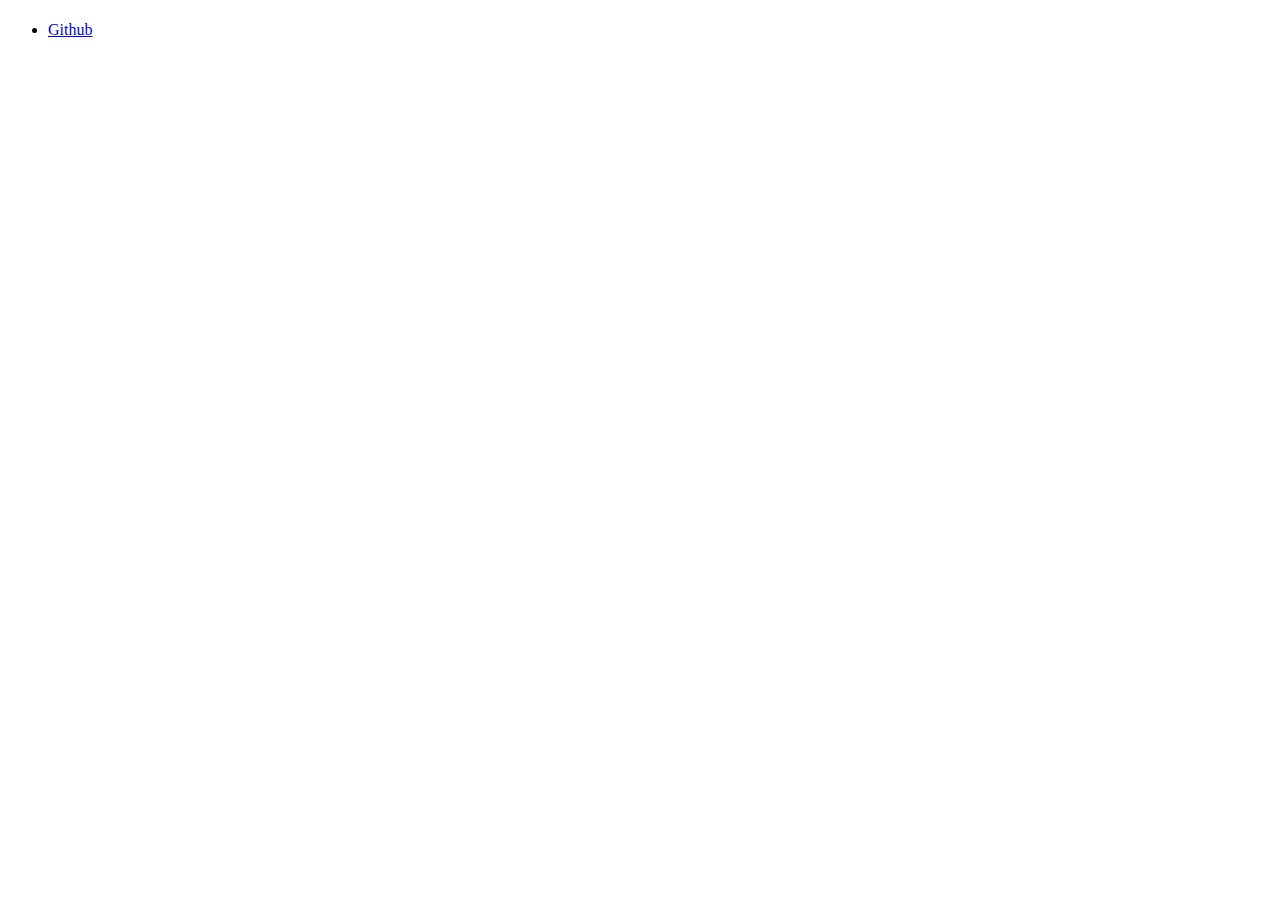
==== index.html @ f7fac328 "Built pages" ====
<!DOCTYPE html>
<html>
	<head>
		<title pid="title"></title>
		<link rel="stylesheet" type="text/css" href="styles.css"/>
		<script src="main.js"></script>
	</head>
	<body>
		<header>
			<h1 pid="title"></h1>
		</header>
		<main>
			<h2 pid="languagesel.header"></h2>
			<div id="languages">
			</div>
		</main>
		<script>
window.addEventListener('configLoad', _ => {
	for (const lang of configCache.languages) {
		let btn = document.createElement("a");
		btn.setAttribute("class","linkbutton");
		btn.setAttribute("href","quiz.html");
		btn.onclick = _ => localStorage.setItem('lang', lang.lid)
		btn.innerHTML = lang.name;
		document.getElementById("languages").appendChild(btn);
	}
})
		</script>
		<footer>	
			<nav>
				<ul>
					<li><a href="https://github.com/deekts/political-hexadecaract/">Github</a></li>
				</ul>
			</nav>	
		</footer>
	</body>
</html>
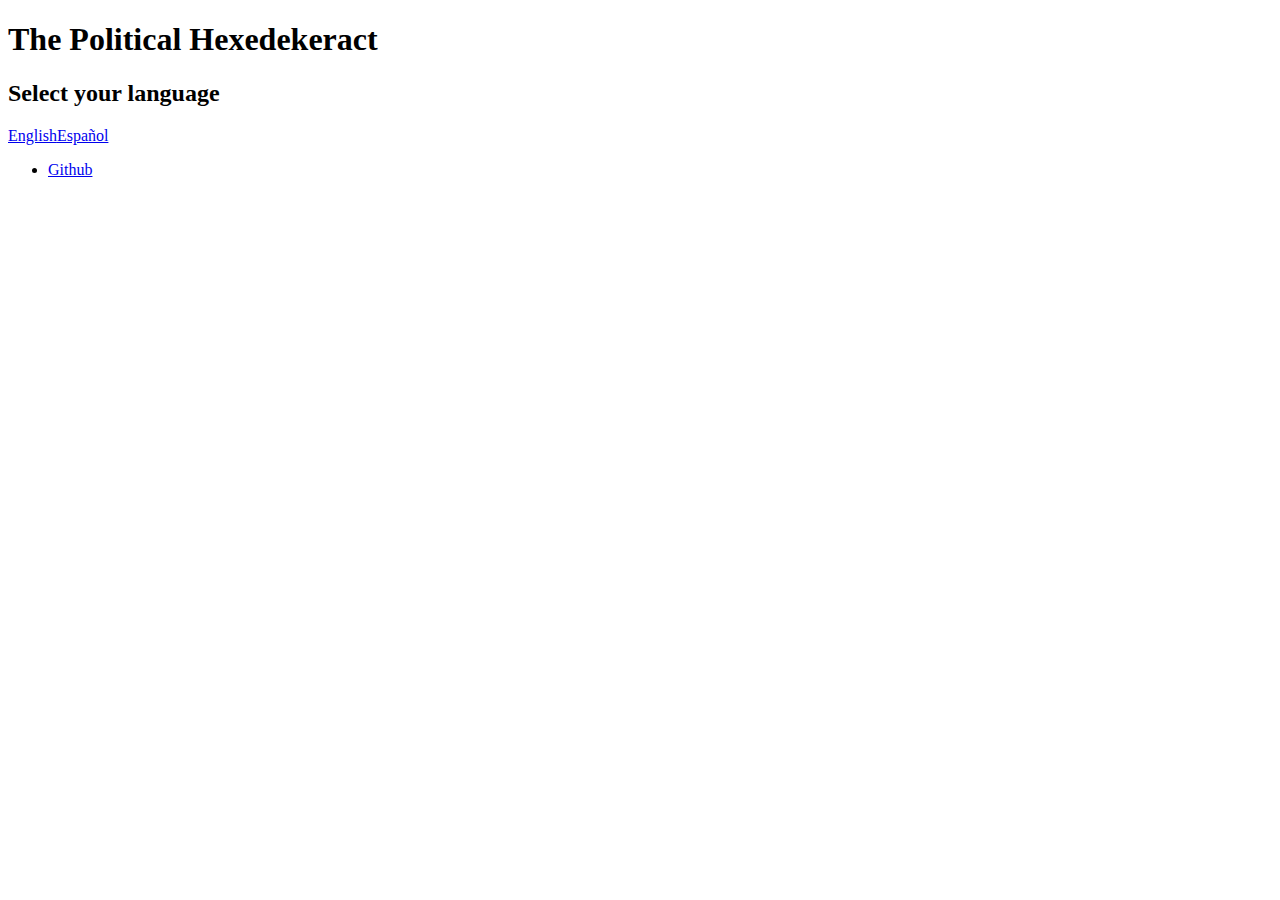
==== commit 257df038: "Built pages" ====
--- a/index.html
+++ b/index.html
@@ -16,14 +16,21 @@
 		</main>
 		<script>
 window.addEventListener('configLoad', _ => {
+	let fragment = new DocumentFragment()
+
 	for (const lang of configCache.languages) {
 		let btn = document.createElement("a");
 		btn.setAttribute("class","linkbutton");
 		btn.setAttribute("href","quiz.html");
-		btn.onclick = _ => localStorage.setItem('lang', lang.lid)
+		btn.onclick = _ => {
+			localStorage.setItem('lang', lang.lid)
+			cacheFile(`localisation/${lang.lid}.json`, 'localisation', 'localisationCache')
+		}
 		btn.innerHTML = lang.name;
-		document.getElementById("languages").appendChild(btn);
+		fragment.appendChild(btn);
 	}
+
+	document.getElementById("languages").appendChild(fragment);
 })
 		</script>
 		<footer>	
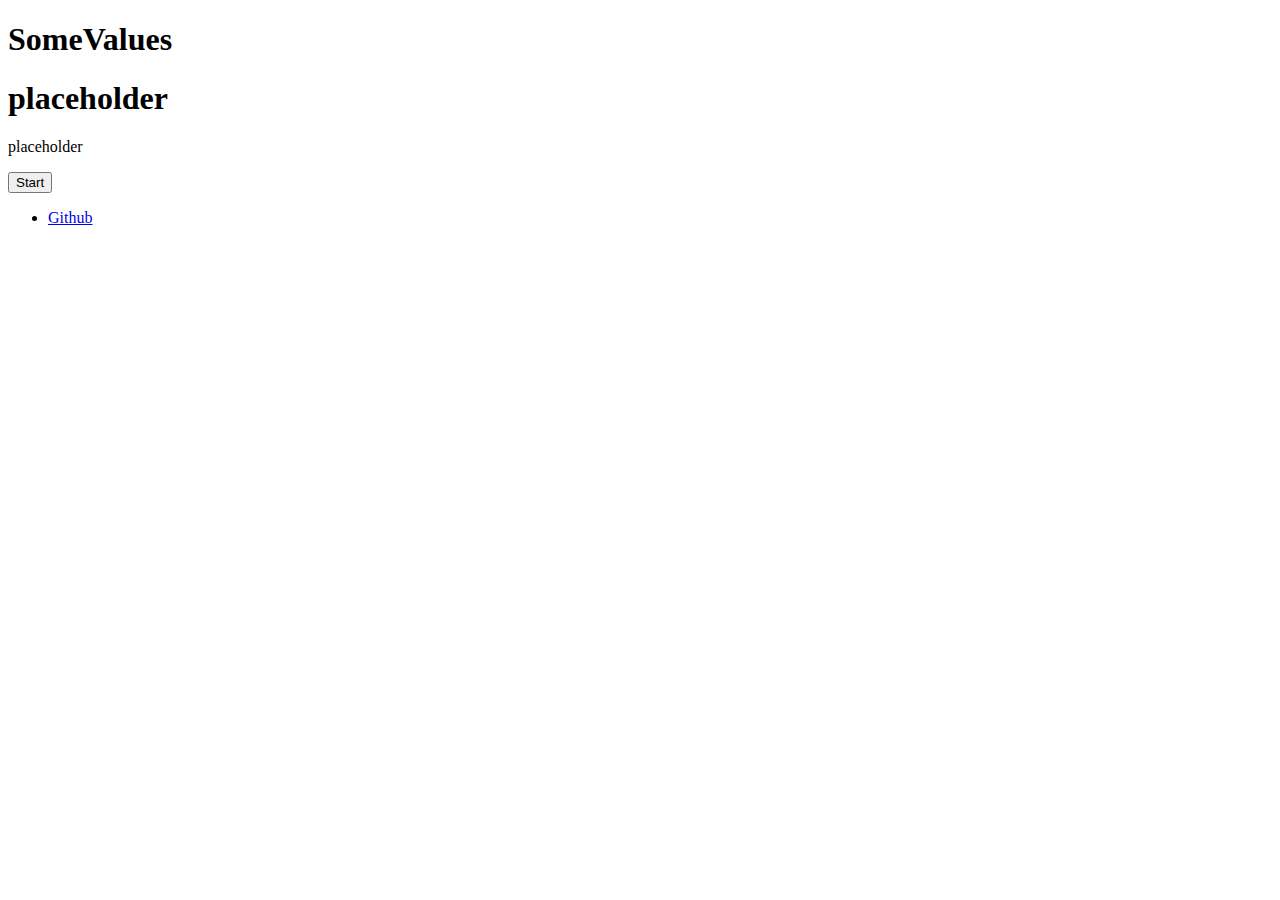
==== commit 75fe6e8c: "Built pages" ====
--- a/index.html
+++ b/index.html
@@ -10,28 +10,107 @@
 			<h1 pid="title"></h1>
 		</header>
 		<main>
-			<h2 pid="languagesel.header"></h2>
-			<div id="languages">
-			</div>
+			<h1 pid="quiz.header"></h1>
+			<p pid="quiz.preamble"></p>
+			<button id="start" pid="quiz.start"></button>
 		</main>
 		<script>
-window.addEventListener('configLoad', _ => {
-	let fragment = new DocumentFragment()
+var chosenMultipliers = []
 
-	for (const lang of configCache.languages) {
-		let btn = document.createElement("a");
-		btn.setAttribute("class","linkbutton");
-		btn.setAttribute("href","quiz.html");
-		btn.onclick = _ => {
-			localStorage.setItem('lang', lang.lid)
-			cacheFile(`localisation/${lang.lid}.json`, 'localisation', 'localisationCache')
-		}
-		btn.innerHTML = lang.name;
-		fragment.appendChild(btn);
-	}
+function shuffleFY (originalArray) {
+  const array = originalArray.slice(0)
 
-	document.getElementById("languages").appendChild(fragment);
-})
+  for (let i = (array.length - 1); i > 0; i -= 1) {
+    const randomIndex = Math.floor(Math.random() * (i + 1));
+    [array[i], array[randomIndex]] = [array[randomIndex], array[i]]
+  }
+
+  return array
+}
+
+function getResults () {
+  const url = new URL(configCache.hostname + 'results.html')
+  for (const spectrum of spectrumCache) {
+    const lvalPercent = Math.round(spectrum.lval / (spectrum.lval + spectrum.rval) * 100)
+    url.searchParams.append(spectrum.spid, lvalPercent)
+  }
+  location.href = url
+}
+
+async function initPrompt () {
+  document.getElementById('back').disabled = !!(chosenMultipliers.length)
+
+  document.getElementById('prompt').innerText = localisationCache.prompts[promptCache[chosenMultipliers.length].qid]
+  document.getElementById('progress').innerText = Math.round(chosenMultipliers.length / promptCache.length * 100) + '%'
+}
+
+function nextPrompt (multiplier) {
+  for (const value of promptCache[chosenMultipliers.length].values) {
+    const valSpectrum = spectrumCache.find(spectrum => spectrum.spid == value.spid)
+    const result = multiplier * value.modifier
+    if (result < 0) { valSpectrum.lval += result * -1 } else { valSpectrum.rval += result }
+  }
+  if (chosenMultipliers.length + 1 == promptCache.length) {
+    getResults()
+    return
+  }
+  chosenMultipliers.push(multiplier)
+  initPrompt()
+}
+
+function prevPrompt () {
+  if (!chosenMultipliers.length) return
+  for (const value of promptCache[chosenMultipliers.length - 1].values) {
+    const valSpectrum = spectrumCache.find(spectrum => spectrum.spid == value.spid)
+    const result = chosenMultipliers[chosenMultipliers.length - 1] * value.modifier
+    if (result < 0) { valSpectrum.lval -= result * -1 } else { valSpectrum.rval -= result }
+  }
+  chosenMultipliers.pop()
+  initPrompt()
+}
+
+async function initLayout () {
+  document.getElementsByTagName('main')[0].innerText = ''
+
+  const fragment = new DocumentFragment()
+
+  const progress = document.createElement('h2')
+  progress.setAttribute('id', 'progress')
+  fragment.appendChild(progress)
+
+  const prompt = document.createElement('p')
+  prompt.setAttribute('id', 'prompt')
+  fragment.appendChild(prompt)
+
+  for (const opinion of configCache.opinions) {
+    const opbtn = document.createElement('button')
+    opbtn.innerText = localisationCache.quiz.opinions[opinion.id]
+    opbtn.setAttribute('id', opinion.id)
+    opbtn.addEventListener('click', _ => nextPrompt(opinion.multiplier))
+    fragment.appendChild(opbtn)
+  }
+
+  const backbtn = document.createElement('button')
+  backbtn.innerText = localisationCache.quiz.back
+  backbtn.setAttribute('id', 'back')
+  backbtn.addEventListener('click', _ => prevPrompt())
+  fragment.appendChild(backbtn)
+
+  document.getElementsByTagName('main')[0].appendChild(fragment)
+}
+
+document.getElementById('start').onclick = async _ => {
+  initLayout()
+
+  promptCache = shuffleFY(promptCache)
+
+  spectrumCache.map(spectrum => {
+    spectrum.lval = 0
+    spectrum.rval = 0
+  })
+
+  initPrompt()
+}
 		</script>
 		<footer>	
 			<nav>
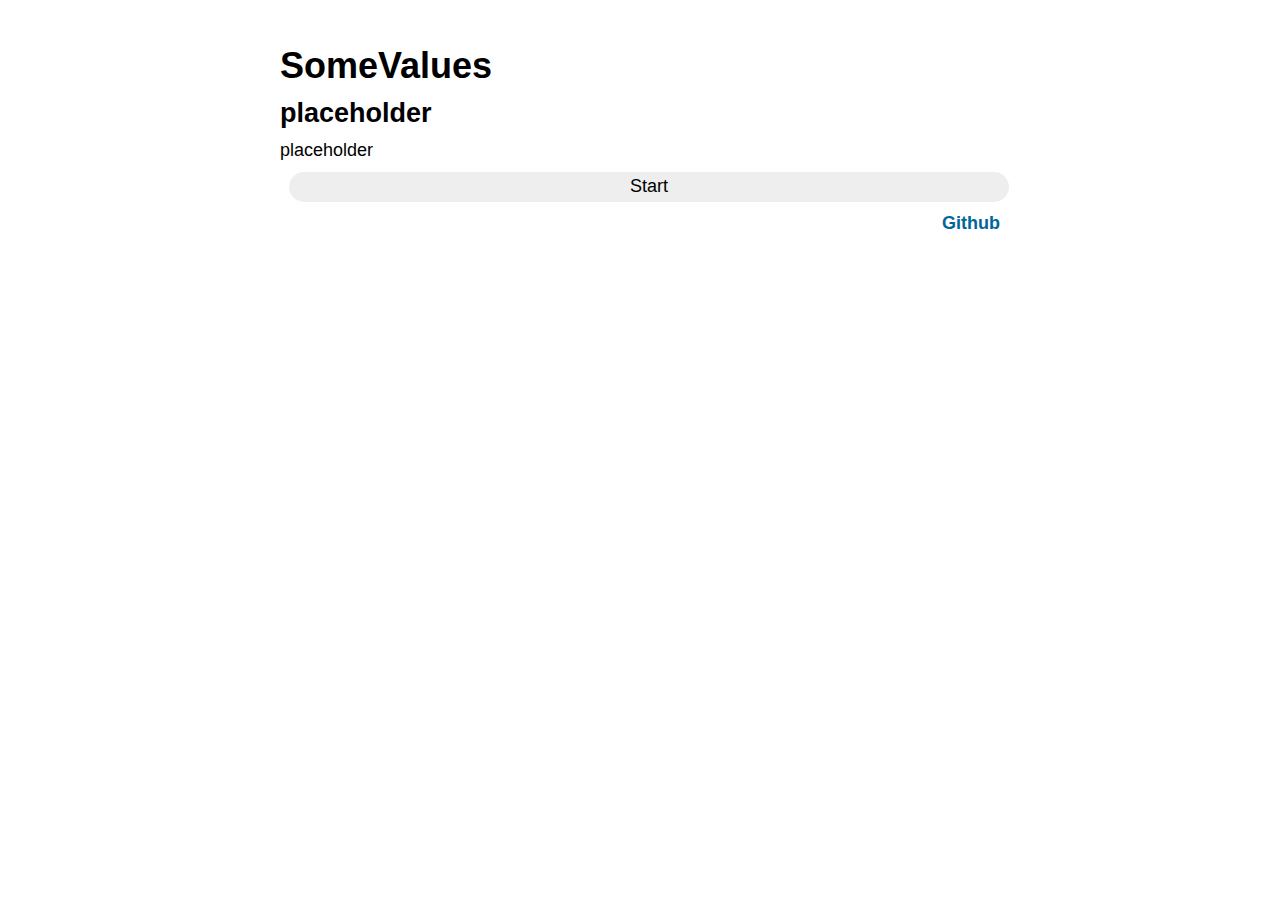
==== commit 08d42432: "Built pages" ====
--- a/index.html
+++ b/index.html
@@ -10,7 +10,7 @@
 			<h1 pid="title"></h1>
 		</header>
 		<main>
-			<h1 pid="quiz.header"></h1>
+			<h2 pid="quiz.header"></h2>
 			<p pid="quiz.preamble"></p>
 			<button id="start" pid="quiz.start"></button>
 		</main>
@@ -74,7 +74,7 @@
 
   const fragment = new DocumentFragment()
 
-  const progress = document.createElement('h2')
+  const progress = document.createElement('p')
   progress.setAttribute('id', 'progress')
   fragment.appendChild(progress)
 
--- a/styles.css
+++ b/styles.css
@@ -0,0 +1,76 @@
+html {
+	font: 18px/1.4 sans-serif;
+}
+
+body {
+	padding: 2rem;
+	margin: 0 auto;
+	max-width: 40rem;
+}
+
+footer {
+	text-align: right;
+}
+
+h1, h2, p, ul {
+	padding: 0;
+	margin: 0.25rem 0;
+}
+
+button {
+	outline: none;
+	border: none;
+	border-radius: 1rem;
+	padding: 0.25rem;
+	background: #EEE;
+	display: block;
+	margin: 0.5rem;
+	font-size: inherit;
+	width: 100%;
+}
+
+li {
+	list-style: none;
+	padding-left: 0.5rem;
+}
+
+a {
+	color: #069;
+	font-weight: bold;
+	text-decoration: none;
+}
+
+a:hover {
+	text-decoration: underline;
+}
+
+.axis {
+	display: flex;
+	align-items: center;
+	justify-content: center;
+	padding: 0.25rem;
+}
+
+.axis > * {
+	display: inline-block;
+}
+
+.lbar, .rbar {
+	padding: 0.25rem;
+	border: 1px #000 solid;
+}
+
+.rbar {
+	background: #000;
+	color: #FFF;
+}
+
+#spectrums > .axis:nth-child(even) > .lbar {
+	background: #000;
+	color: #FFF;
+}
+
+#spectrums > .axis:nth-child(even) > .rbar {
+	background: inherit;
+	color: inherit;
+}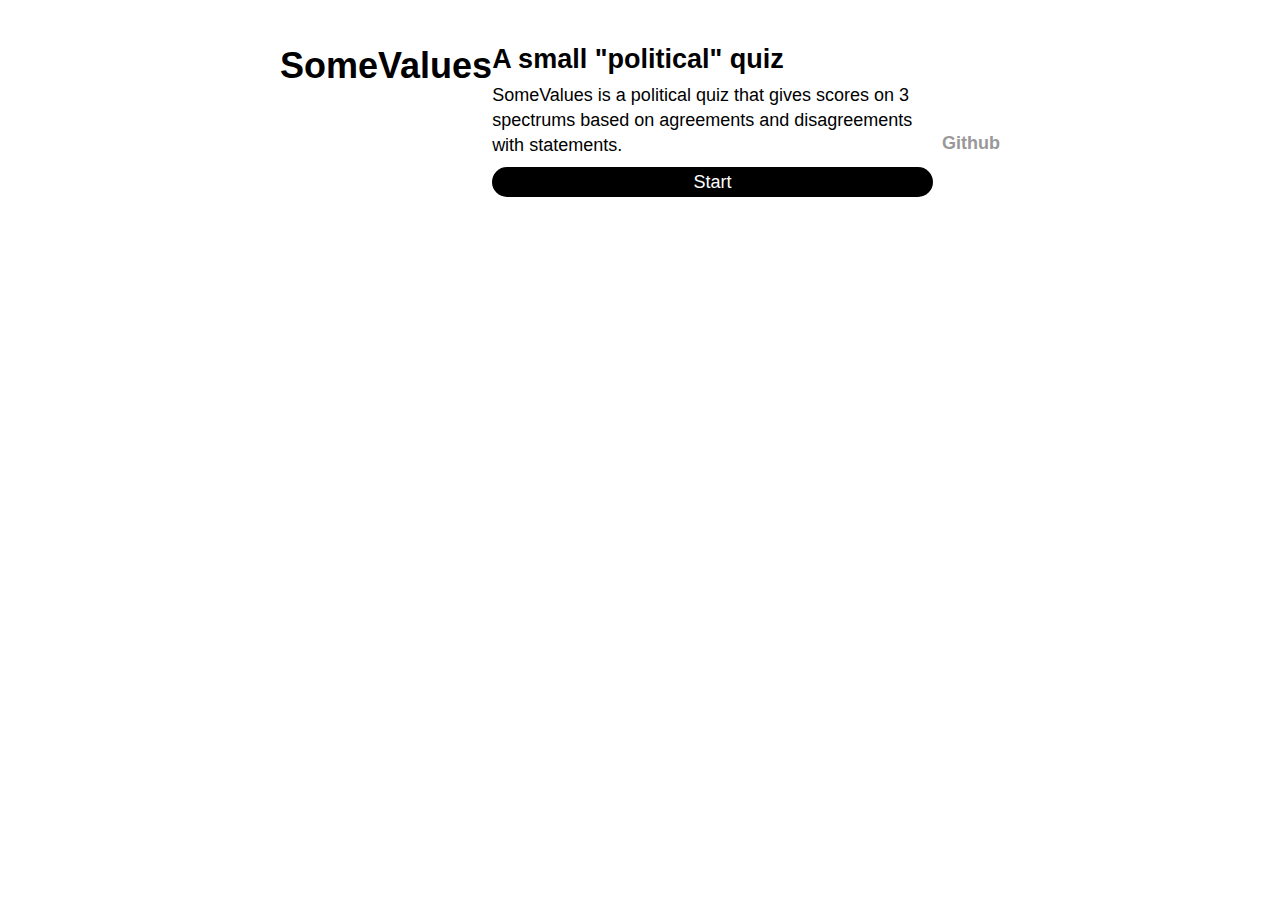
==== commit f7f9cf1c: "Built pages" ====
--- a/index.html
+++ b/index.html
@@ -38,7 +38,7 @@
 }
 
 async function initPrompt () {
-  document.getElementById('back').disabled = !!(chosenMultipliers.length)
+  document.getElementById('back').disabled = !(!!(chosenMultipliers.length))
 
   document.getElementById('prompt').innerText = localisationCache.prompts[promptCache[chosenMultipliers.length].qid]
   document.getElementById('progress').innerText = Math.round(chosenMultipliers.length / promptCache.length * 100) + '%'
--- a/styles.css
+++ b/styles.css
@@ -6,13 +6,21 @@
 	padding: 2rem;
 	margin: 0 auto;
 	max-width: 40rem;
+	position: absolute;
+	top:0; bottom:0; left:0; right:0;
+	display: flex;
+}
+
+main {
+	flex-grow: 2;
 }
 
 footer {
 	text-align: right;
+	margin-top: 5rem;
 }
 
-h1, h2, p, ul {
+h1, h2, h3, p, ul {
 	padding: 0;
 	margin: 0.25rem 0;
 }
@@ -22,9 +30,10 @@
 	border: none;
 	border-radius: 1rem;
 	padding: 0.25rem;
-	background: #EEE;
+	background: #000;
+	color: #FFF;
 	display: block;
-	margin: 0.5rem;
+	margin: 0.5rem 0;
 	font-size: inherit;
 	width: 100%;
 }
@@ -32,10 +41,11 @@
 li {
 	list-style: none;
 	padding-left: 0.5rem;
+	display: inline;
 }
 
 a {
-	color: #069;
+	color: #999;
 	font-weight: bold;
 	text-decoration: none;
 }
@@ -44,20 +54,25 @@
 	text-decoration: underline;
 }
 
-.axis {
+.labels {
+	display: flex;
+	justify-content: space-between;
+}
+
+.bar {
 	display: flex;
 	align-items: center;
 	justify-content: center;
 	padding: 0.25rem;
 }
 
-.axis > * {
+.bar > * {
 	display: inline-block;
-}
-
-.lbar, .rbar {
 	padding: 0.25rem;
 	border: 1px #000 solid;
+}
+.lbar {
+	text-align: right;
 }
 
 .rbar {
@@ -65,12 +80,12 @@
 	color: #FFF;
 }
 
-#spectrums > .axis:nth-child(even) > .lbar {
+#spectrums > .axis:nth-child(even) > .bar > .lbar {
 	background: #000;
 	color: #FFF;
 }
 
-#spectrums > .axis:nth-child(even) > .rbar {
+#spectrums > .axis:nth-child(even) > .bar > .rbar {
 	background: inherit;
 	color: inherit;
 }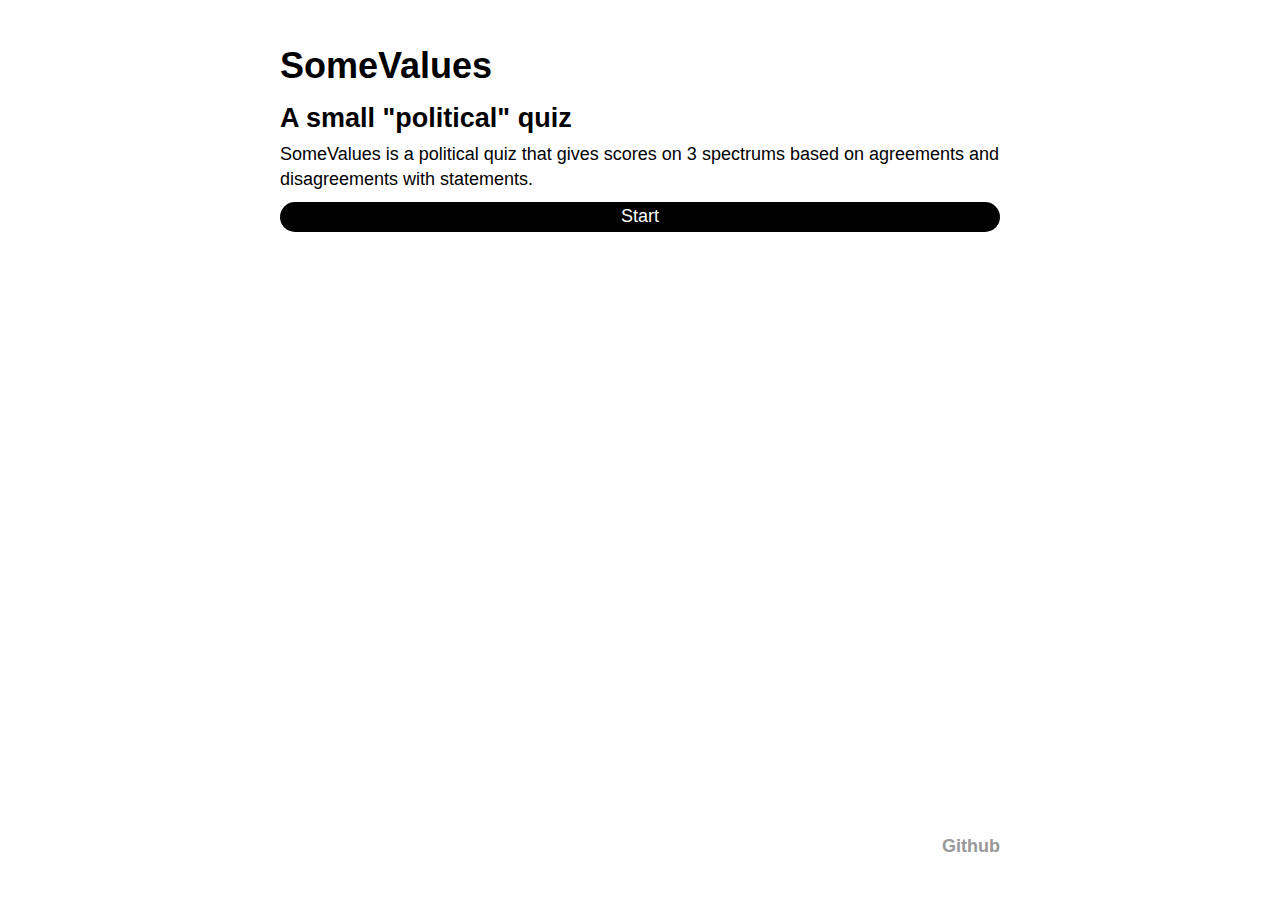
==== commit 1ff0be6f: "Built pages" ====
--- a/index.html
+++ b/index.html
@@ -2,6 +2,7 @@
 <html>
 	<head>
 		<title pid="title"></title>
+		<meta name="viewport" content="width=device-width, initial-scale=1">
 		<link rel="stylesheet" type="text/css" href="styles.css"/>
 		<script src="main.js"></script>
 	</head>
--- a/styles.css
+++ b/styles.css
@@ -9,6 +9,7 @@
 	position: absolute;
 	top:0; bottom:0; left:0; right:0;
 	display: flex;
+	flex-direction: column;
 }
 
 main {
@@ -88,4 +89,4 @@
 #spectrums > .axis:nth-child(even) > .bar > .rbar {
 	background: inherit;
 	color: inherit;
-}+}
